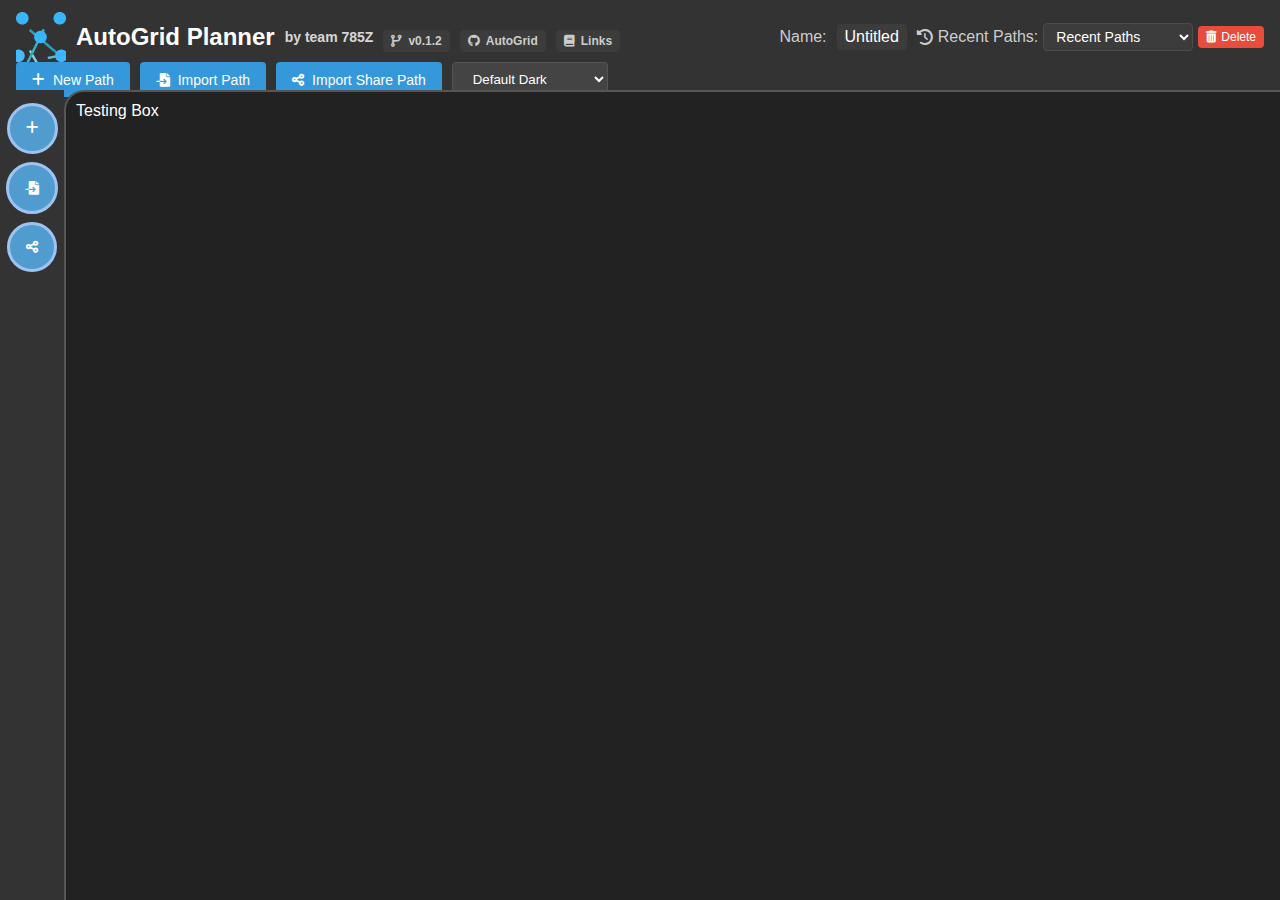
==== index.html @ cbd385a1 "Add files via upload" ====
<!DOCTYPE html>
<html>

<head>
  <meta charset="utf-8">
  <meta name="viewport" content="width=device-width, initial-scale=1.0">
  <title>AutoGrid Planner - Team 785Z</title>
  <link rel="icon" type="image/x-icon" href="AutoGridLogo.ico">
  <link rel="stylesheet" href="styles/theme.css">
  <link rel="stylesheet" href="styles/style.css">
  <link rel="stylesheet" href="styles/bars.css">
  <link rel="stylesheet" href="styles/buttons.css">
  <link rel="stylesheet" href="https://cdnjs.cloudflare.com/ajax/libs/font-awesome/6.0.0/css/all.min.css" integrity="sha512-9usAa10IRO0HhonpyAIVpjrylPvoDwiPUiKdWk5t3PyolY1cOd4DSE0Ga+ri4AuTroPR5aQvXU9xC6qOPnzFeg==" crossorigin="anonymous" referrerpolicy="no-referrer" />
</head>

<body>
  <div class="container">
    <header>
      <div class="logo-title">
        <img class ="autogridlogo" id="logo" src="AutoGridLogoIntro.gif" alt="AutoGridLogo">
        <div class="title">AutoGrid Planner <span class="team-name">by team 785Z</span>
          <div class="dropdown">
            <a href="#" class="version-tag"><i class="fas fa-code-branch"></i> v0.1.2</a>
            <div class="dropdown-content">
              <a href="https://github.com/parkerrasys/AutoGrid-Planner" target="_blank"><i class="fab fa-github"></i> View on GitHub</a>
              <a href="https://github.com/parkerrasys/AutoGrid-Planner/releases" target="_blank"><i class="fas fa-tags"></i> Release Notes</a>
            </div>
          </div>
          <div class="dropdown">
            <a href="#" class="github-link"><i class="fab fa-github"></i> AutoGrid</a>
            <div class="dropdown-content">
              <a href="https://github.com/parkerrasys/AutoGrid" target="_blank"><i class="fas fa-code"></i> Source Code</a>
              <a href="https://github.com/parkerrasys/AutoGrid-Planner/issues" target="_blank"><i class="fas fa-bug"></i> Bug Report</a>
            </div>
          </div>
          <div class="dropdown">
            <a href="#" class="doc-tag"><i class="fas fa-book"></i> Links</a>
            <div class="dropdown-content">
              <a href="docs/home.html"><i class="fas fa-file-alt"></i> Documentation</a>
              <a href="tutorials/home.html"><i class="fas fa-graduation-cap"></i> Tutorials</a>
            </div>
          </div> 
        </div>
      </div>
      <div class="project-title">
        Name:<span id="pathName" class="path-name" onclick="editPathName()" title="Click to edit">Untitled</span>
        <div class="recent-paths-container">
          <i class="fas fa-history"></i> Recent Paths: <select id="recentPaths" onchange="loadRecentPath(this.value)">
            <option value="">Recent Paths</option>
          </select>
          <button class="delete-recent" onclick="deleteSelectedPath()"><i class="fas fa-trash-alt"></i> Delete</button>
        </div>
      </div>
      <div class="header-buttons">
        <button onclick="clearPath()"><i class="fas fa-plus"></i> New Path</button>
        <button onclick="importPath()"><i class="fas fa-file-import"></i> Import Path</button>
        <button onclick="importSharePath()"><i class="fas fa-share-alt"></i> Import Share Path</button>
        <select id="themeSelector" onchange="changeTheme(this.value)">
          <option value="dark">Default Dark</option>
          <option value="light">Default Light</option>
          <option value="midnight">Midnight Dream</option>
          <option value="ocean">Ocean Breeze</option>
          <option value="forest">Forest Mist</option>
          <option value="sunset">Too Much Purple</option>
          <option value="retro">Retro Wave</option>
          <option value="nord">Classic Grey</option>
          <option value="mocha">Midnight Purple</option>
          <option value="cyber">Cyber Punk</option>
          <option value="devpref">Dev's Preference</option>
        </select>
      </div>
    </header>
    <main>
      <div class="left-sidebar">
        <button class="action-button" onclick="clearPath()">
          <i class="fas fa-plus"></i>
          <span class="hover-text">New Path</span>
        </button>
        <button class="action-button" onclick="importPath()">
          <i class="fas fa-file-import"></i>
          <span class="hover-text">Import Path</span>
        </button>
        <button class="action-button" onclick="importSharePath()">
          <i class="fas fa-share-alt"></i>
          <span class="hover-text">Import Share Code</span>
        </button>
      </div>
      <main-area>
        Testing Box
      </main-area>
    </main>
  </div>
  <script src="script.js"></script>
  <script>
    const delay = 1250;
    const preloadImage = new Image();

    preloadImage.src = "AutoGridAnimationLoop.gif";

    const logoElement = document.getElementById("logo");

    setTimeout(() => {
      logoElement.src = preloadImage.src;
    }, delay);




    const inputs = document.querySelectorAll('input[type="number"]');
   //Scrolling for numbers (in here for editing/adjusting) 
inputs.forEach((input) => {
    input.addEventListener('wheel', (event) => {
        event.preventDefault();
        const step = parseFloat(input.step) || 1;
        let currentValue = parseFloat(input.value) || 0;

        if (event.deltaY < 0) {
            input.value = Math.min(currentValue + step, parseFloat(input.max) || Infinity);
        } else {
            input.value = Math.max(currentValue - step, parseFloat(input.min) || -Infinity);
        }
        input.dispatchEvent(new Event('change'));
    });
});


 // Get screen width and height
 const screenWidth = window.innerWidth;
        const screenHeight = window.innerHeight;

        // Display screen size in the text box
        const textBox = document.getElementById("screenSize");
        textBox.value = `Width: ${screenWidth}px, Height: ${screenHeight}px`;


        document.addEventListener('contextmenu', function(event) {
  event.preventDefault();
  return false;
}, true);
  </script>
</body>

</html>
---- styles/theme.css ----
:root {
  /* Default Dark */
  --bg-primary: #1e1e1e;
  --bg-secondary: #2c2c2c;
  --bg-tertiary: #3c3c3c;
  --text-primary: #ffffff;
  --text-secondary: #cccccc;
  --accent-color: #3498db;
  --accent-hover: #2980b9;
  --danger-color: #e74c3c;
  --danger-hover: #c0392b;
  --border-color: #4c4c4c;
  --grid-color: #252525;
  --tile-color: #1a1a1a;
  --pointlist-bg: #3c3c3c;
}

/* Default Light */
[data-theme="light"] {
  --bg-primary: #f5f5f5;
  --bg-secondary: #e5e5e5;
  --bg-tertiary: #d5d5d5;
  --text-primary: #333333;
  --text-secondary: #666666;
  --accent-color: #2196F3;
  --accent-hover: #1976D2;
  --danger-color: #f44336;
  --danger-hover: #d32f2f;
  --border-color: #cccccc;
  --grid-color: #e0e0e0;
  --tile-color: #f0f0f0;
  --pointlist-bg: #3c3c3c;
}

/* Midnight Dream */
[data-theme="midnight"] {
  --bg-primary: #1a1b26;
  --bg-secondary: #24283b;
  --bg-tertiary: #414868;
  --text-primary: #a9b1d6;
  --text-secondary: #787c99;
  --accent-color: #7aa2f7;
  --accent-hover: #3d59a1;
  --danger-color: #f7768e;
  --danger-hover: #ff4d4d;
  --border-color: #565f89;
  --grid-color: #292e42;
  --tile-color: #1f2335;
  --pointlist-bg: #3c3c3c;
}

/* Ocean Breeze */
[data-theme="ocean"] {
  --bg-primary: #0f1c2d;
  --bg-secondary: #1b2838;
  --bg-tertiary: #2a3f55;
  --text-primary: #88ccff;
  --text-secondary: #66a3cc;
  --accent-color: #00a8ff;
  --accent-hover: #0084cc;
  --danger-color: #ff6b81;
  --danger-hover: #ff4757;
  --border-color: #3f5876;
  --grid-color: #1e2f45;
  --tile-color: #152334;
  --pointlist-bg: #3c3c3c;
}

/* Forest Mist */
[data-theme="forest"] {
  --bg-primary: #1b2921;
  --bg-secondary: #2a3c32;
  --bg-tertiary: #3b4f44;
  --text-primary: #b8d9c5;
  --text-secondary: #8fb39a;
  --accent-color: #6fb388;
  --accent-hover: #57996d;
  --danger-color: #e67e80;
  --danger-hover: #d35f61;
  --border-color: #4d6357;
  --grid-color: #2d3f36;
  --tile-color: #1e2c25;
  --pointlist-bg: #3c3c3c;
}

/* Too Mucn Purple */
[data-theme="sunset"] {
  --bg-primary: #2d1b2a;
  --bg-secondary: #432740;
  --bg-tertiary: #5a3756;
  --text-primary: #ffc4d6;
  --text-secondary: #d6a4b5;
  --accent-color: #ff79c6;
  --accent-hover: #ff56b3;
  --danger-color: #ff5555;
  --danger-hover: #ff3333;
  --border-color: #6d4367;
  --grid-color: #3d2539;
  --tile-color: #2a1827;
  --pointlist-bg: #3c3c3c;
}

/* Retro Wave */
[data-theme="retro"] {
  --bg-primary: #16171d;
  --bg-secondary: #242632;
  --bg-tertiary: #2f3242;
  --text-primary: #ff7edb;
  --text-secondary: #c678dd;
  --accent-color: #00ffd9;
  --accent-hover: #00ccad;
  --danger-color: #fe5f86;
  --danger-hover: #f73b6e;
  --border-color: #3b3e4f;
  --grid-color: #1e202a;
  --tile-color: #191a20;
  --pointlist-bg: #3c3c3c;
}

/* Classic Grey */
[data-theme="nord"] {
  --bg-primary: #2e3440;
  --bg-secondary: #3b4252;
  --bg-tertiary: #434c5e;
  --text-primary: #eceff4;
  --text-secondary: #d8dee9;
  --accent-color: #88c0d0;
  --accent-hover: #5e81ac;
  --danger-color: #bf616a;
  --danger-hover: #a3424d;
  --border-color: #4c566a;
  --grid-color: #353c4a;
  --tile-color: #2b303b;
  --pointlist-bg: #3c3c3c;
}

/* Midnight Purple */
[data-theme="mocha"] {
  --bg-primary: #1e1e2e;
  --bg-secondary: #302d41;
  --bg-tertiary: #45475a;
  --text-primary: #cdd6f4;
  --text-secondary: #bac2de;
  --accent-color: #89b4fa;
  --accent-hover: #74c7ec;
  --danger-color: #f38ba8;
  --danger-hover: #eba0ac;
  --border-color: #585b70;
  --grid-color: #282839;
  --tile-color: #1a1a27;
  --pointlist-bg: #3c3c3c;
}

/* Cyber Punk */
[data-theme="cyber"] {
  --bg-primary: #000b1e;
  --bg-secondary: #0a192f;
  --bg-tertiary: #112240;
  --text-primary: #64ffda;
  --text-secondary: #8892b0;
  --accent-color: #ff0055;
  --accent-hover: #ff3377;
  --danger-color: #00ff9f;
  --danger-hover: #33ffb5;
  --border-color: #233554;
  --grid-color: #061325;
  --tile-color: #000814;
  --pointlist-bg: #3c3c3c;
}

/* Dev's Preference - Red/black */
[data-theme="devpref"] {
  --bg-primary: #0e0202;
  --bg-secondary: #1d1616;
  --bg-tertiary: rgb(24, 13, 13);
  --text-primary: #ffffff;
  --text-secondary: #cccccc;
  --accent-color: #ff1e1e;
  --accent-hover: #cc0000;
  --danger-color: #ff4444;
  --danger-hover: #cc0000;
  --border-color: #ff3d3d;
  --grid-color: #0a0505;
  --tile-color: #0c0606;
  --pointlist-bg: #160808;
}

[data-theme="devpref"] button {
  background: #ff1e1e;
  border: 2px solid #cc0000;
}

[data-theme="devpref"] button:hover {
  background: #cc0000;
}

[data-theme="devpref"] .grid-container {
  border: 2px solid #ff1e1e;
}

[data-theme="devpref"] .point-item {
  border: 1px solid #ff1e1e;
}

[data-theme="devpref"] .sidebar-buttons {
  border-bottom: 2px solid #ff1e1e;
}

[data-theme="devpref"] .action-buttons {
  border-top: 2px solid #ff1e1e;
}
---- styles/style.css ----
* {
  -webkit-user-select: none;  /* Safari */
  -ms-user-select: none;      /* IE 10+ and Edge */
  user-select: none;          /* Standard syntax */
}

:root {
  --bg-primary: #222;
  --bg-secondary: #333;
  --bg-tertiary: #444;
  --text-primary: #fff;
  --text-secondary: #ccc;
  --border-color: #555;
  --grid-color: #2a2a2a;
  --tile-color: #1a1a1a;
  --loading-gif-size: 8rem;
}

::-webkit-scrollbar {
  display: none;
}

html {
  font-size: 16px;
  box-sizing: border-box;
}

*, *:before, *:after {
  box-sizing: inherit;
}

body {
  margin: 0;
  background: var(--bg-secondary);
  color: var(--text-primary);
  font-family: Arial, sans-serif;
  height: 100vh;
  width: 100%;
  overflow-x: hidden;
}

main-area {
  width: 100%;
  height: 100%;
  background: var(--bg-primary);
  border-radius: 20px 0px 0px 0px;
  padding: 10px;
  border-left: 2px solid var(--border-color);
  border-top: 2px solid var(--border-color);
}

.container {
  display: flex;
  flex-direction: column;
  height: 100vh;
  width: 100%;
}

.title {
  font-size: 1.5rem;
  font-weight: bold;
  display: flex;
  align-items: center;
  gap: 0.625rem;
}

.team-name {
  font-size: 0.875rem;
  opacity: 0.8;
}

.dropdown {
  position: relative;
  display: inline-block;
  padding-bottom: 1.25rem;
  margin-bottom: -1.25rem;
}

.dropdown-content {
  display: none;
  position: absolute;
  background: #3c3c3c;
  min-width: 10rem;
  box-shadow: 0 0.5rem 1rem rgba(0,0,0,0.2);
  z-index: 1;
  border-radius: 0.25rem;
  margin-top: 0.3125rem;
  padding: 0.3125rem 0;
}

.dropdown-content a {
  color: #ccc;
  padding: 0.5rem 0.75rem;
  text-decoration: none;
  display: flex;
  align-items: center;
  gap: 0.5rem;
  font-size: 0.75rem;
}

.dropdown-content a:hover {
  background: #4c4c4c;
}

.dropdown:hover .dropdown-content {
  display: block;
}

.version-tag,
.doc-tag,
.github-link {
  background: #3c3c3c;
  padding: 0.25rem 0.5rem;
  border-radius: 0.25rem;
  font-size: 0.75rem;
  color: #ccc;
  text-decoration: none;
  cursor: pointer;
  transition: background 0.2s;
  display: inline-flex;
  align-items: center;
  gap: 0.375rem;
}

.bug-tag:hover {
  background: #247000;
}

.bug-tag {
  background: #005c0c;
  padding: 0.25rem 0.5rem;
  border-radius: 0.25rem;
  font-size: 0.75rem;
  color: #ccc;
  text-decoration: none;
  cursor: pointer;
  transition: background 0.2s;
}

.version-tag:hover,
.doc-tag:hover,
.github-link:hover {
  background: #4c4c4c;
}

/* Start Dropdown Menus */
#themeSelector,
#fieldSelector,
#gameSelector,
#allianceSelector,
#pathTypeSelector {
  background: var(--bg-tertiary);
  color: var(--text-primary);
  border: 1px solid var(--border-color);
  padding: 0.5rem 1rem;
  border-radius: 0.25rem;
  cursor: pointer;
}

#themeSelector:hover,
#fieldSelector:hover,
#gameSelector:hover,
#allianceSelector:hover,
#pathTypeSelector:hover {
  background: var(--bg-secondary);
}
/* End Dropdown Menus */

.project-title {
  font-size: 1rem;
  color: #ccc;
  display: flex;
  align-items: center;
  gap: 0.625rem;
}

.path-name {
  color: white;
  padding: 0.25rem 0.5rem;
  border-radius: 0.25rem;
  cursor: pointer;
  background: #3c3c3c;
}

.path-name:hover {
  background: #4f4f4f;
}

.path-name-input {
  background: #3c3c3c;
  border: 1px solid #4c4c4c;
  color: white;
  padding: 0.25rem 0.5rem;
  border-radius: 0.25rem;
  font-size: 1rem;
  width: 6.25rem;
}

#recentPaths {
  background: #3c3c3c;
  border: 1px solid #4c4c4c;
  color: white;
  padding: 0.25rem 0.5rem;
  border-radius: 0.25rem;
  font-size: 0.875rem;
  cursor: pointer;
  width: 9.375rem;
}

#recentPaths:hover {
  background: #4f4f4f;
}

.recent-paths-container {
  display: flex;
  align-items: center;
  gap: 0.3125rem;
}

#recentPaths {
  flex: 1;
}

.header-buttons {
  display: flex;
  gap: 0.625rem;
  flex-wrap: wrap;
}

.autogridlogo {
  width: 3.125rem;
  height: 3.125rem;
  padding-top: 0;
  padding-bottom: 0;
}

.logo-title {
  display: flex;
  gap: 0.625rem;
  align-items: center;
}

main {
  display: flex;
  flex: 1;
  overflow: hidden;
  flex-direction: row;
}

.points-list {
  flex: 0 0 20%;
  min-width: 15rem;
  overflow-y: auto;
  padding: 0.9375rem;
  background: var(--bg-secondary);
  color: var(--text-secondary);
}

.grid-container-top-bars {
  display: flex;
  gap: 0.625rem;
  flex-wrap: wrap;
}

.grid-container {
  flex: 1;
  margin: 0.625rem;
  display: flex;
  justify-content: center;
  align-items: center;
  overflow: auto;
  background: var(--grid-color);
  border-radius: 0.5rem;
  border: 1px solid var(--border-color);
  flex-direction: column;
  position: relative; /* Added to allow absolute positioning of loading GIF */
}

.grid-canvas {
  flex: 1;
  margin: 0;
  display: flex;
  justify-content: center;
  align-items: center;
  gap: 0.625rem;
  width: 100%;
  height: 100%;
}

canvas {
  background: var(--tile-color);
  border: 1px solid var(--border-color);
  box-shadow: 0 0 1.25rem rgba(0, 0, 0, 0.2);
  max-width: 100%;
  max-height: 100%;
  cursor: grab;
}

.sidebar-organizer {
  display: flex;
  gap: 0.625rem;
}

.red-side-bar {
  display: flex;
  justify-content: center;
  align-items: center;
  padding: 0.9375rem;
  gap: 0.625rem;
  border-width: 0.3125rem 0 0.3125rem 0.3125rem;
  border-style: solid;
  border-color: #aa1100;
  border-radius: 0.625rem 0 0 0.625rem;
}

.red-side-text {
  rotate: -90deg;
  font-weight: bold;
  font-size: 1.25rem;
}

.blue-side-bar {
  display: flex;
  justify-content: center;
  align-items: center;
  padding: 0.9375rem;
  gap: 0.625rem;
  border-width: 0.3125rem 0.3125rem 0.3125rem 0;
  border-style: solid;
  border-color: #005e9c;
  border-radius: 0 0.625rem 0.625rem 0;
}

.blue-side-text {
  rotate: 90deg;
  font-weight: bold;
  font-size: 1.25rem;
}

.point-item {
  padding: 0.625rem;
  background: #3c3c3c;
  margin-bottom: 0.3125rem;
  border-radius: 0.25rem;
}

.point-item input {
  width: 3.125rem;
  background: #2c2c2c;
  border: 1px solid #4c4c4c;
  color: white;
  padding: 0.25rem;
  border-radius: 0.125rem;
}

.robot-config {
  padding: 0.9375rem;
  flex: 0 0 20%;
  min-width: 15rem;
  overflow-y: auto;
}

.robot-dimensions {
  background: var(--bg-tertiary);
  padding: 0.9375rem;
  border-radius: 0.5rem;
  margin-bottom: 1.25rem;
}

.dimension-input {
  display: flex;
  align-items: center;
  margin-bottom: 0.625rem;
}

.dimension-input:last-child {
  margin-bottom: 0;
}

.dimension-input label {
  flex: 1;
  color: var(--text-secondary);
}

.dimension-input input,
.dimension-input select {
  width: 5rem;
  background: var(--bg-secondary);
  border: 1px solid var(--border-color);
  color: var(--text-primary);
  padding: 0.5rem;
  border-radius: 0.25rem;
}

.dimension-input select {
  width: 10rem;
  cursor: pointer;
}

.robot-diagram-container {
  margin-top: 1.25rem;
  text-align: center;
}

.robot-diagram-container h4 {
  margin: 0 0 0.625rem 0;
  color: var(--text-secondary);
}

.diagram-info {
  margin-top: 0.625rem;
  font-size: 0.75rem;
  color: var(--text-secondary);
}

#robotDiagram {
  background: var(--bg-tertiary);
  border: 1px solid var(--border-color);
  border-radius: 0.25rem;
  max-width: 100%;
  height: auto;
}

input[type="number"],
input[type="horizontal-number"],
input[type="vertical-number"] {
  border-radius: 0.5rem;
  text-align: center;
  border: 1px solid #ccc;
  -moz-appearance: textfield;
  -webkit-appearance: none;
  appearance: none;
}

input[type="number"] {
  cursor: ns-resize;
}

input[type="horizontal-number"] {
  cursor: ew-resize;
}

input[type="vertical-number"] {
  cursor: ns-resize;
}

input[type="number"]::-webkit-inner-spin-button, 
input[type="number"]::-webkit-outer-spin-button,
input[type="horizontal-number"]::-webkit-inner-spin-button, 
input[type="horizontal-number"]::-webkit-outer-spin-button,
input[type="vertical-number"]::-webkit-inner-spin-button, 
input[type="vertical-number"]::-webkit-outer-spin-button {
  -webkit-appearance: none;
  margin: 0;
}

.grid-loading {
  position: absolute;
  top: 0;
  left: 0;
  right: 0;
  bottom: 0;
  background: var(--bg-primary);
  display: flex;
  justify-content: center;
  align-items: center;
  z-index: 10;
  flex-direction: column;
}

.grid-loading img {
  width: var(--loading-gif-size);
  height: var(--loading-gif-size);
}

.grid-loading::after {
  content: "Loading";
  display: block;
  color: #0097FB;
  font-weight: bold;
  text-align: center;
  margin-top: 0.625rem;
  font-size: 1.125rem;
}

/* Media Queries for Responsive Design */
@media (max-width: 1200px) {
  html {
    font-size: 14px;
  }
}

@media (max-width: 992px) {
  html {
    font-size: 12px;
  }
  
  .dimension-input {
    flex-direction: column;
    align-items: flex-start;
  }
  
  .dimension-input input,
  .dimension-input select {
    width: 100%;
    margin-top: 0.5rem;
  }
}

@media (max-width: 768px) {
  main {
    flex-direction: column;
  }
  
  .points-list, .robot-config {
    flex: 0 0 auto;
    width: 100%;
    max-height: 30vh;
  }
  
  .header-buttons {
    width: 100%;
    justify-content: space-between;
    margin-top: 0.5rem;
  }
  
  header {
    flex-direction: column;
    align-items: flex-start;
  }
  
  .title {
    margin-bottom: 0.5rem;
  }
}

@media (max-width: 576px) {
  html {
    font-size: 10px;
  }
  
  .title {
    font-size: 1.2rem;
  }
  
  .path-name-input {
    width: 5rem;
  }
  
  .red-side-text, .blue-side-text {
    font-size: 1rem;
  }
  
  .autogridlogo {
    width: 2.5rem;
    height: 2.5rem;
  }
}
---- styles/bars.css ----
header {
  background: var(--bg-secondary);
  height: 10%;
  padding: 0.75rem 1rem;
  display: flex;
  justify-content: space-between;
  align-items: center;
  vertical-align: center;
  
  /* border-bottom: 1px solid var(--border-color); */
  flex-wrap: wrap;
}

.left-sidebar {
    width: 5%;
    padding-left: .5%;
    padding-right: .5%;
    background: var(--bg-secondary);
    display: flex;
    flex-direction: column;
    border-top: none;
    /* border-right: 1px solid var(--border-color); */
    align-items: center;
    gap: 1%;
    padding-top: 1%;
  }



















  
  
  .right-sidebar {
    width: auto;
    padding-left: .5%;
    padding-right: .5%;
    background: var(--bg-secondary);
    display: flex;
    flex-direction: column;
    border-left: 1px solid var(--border-color);
    align-items: center;
  }

  .top-bar {
    padding: 15px;
    display: flex;
    justify-content: center;
    align-items: center;
    gap: 10px;
    border-bottom: 1px solid var(--border-color);
    background: var(--bg-tertiary);
    border-radius: 0px 0px 10px 10px;
  }
  
  .bottom-bar {
    padding: 15px;
    display: flex;
    justify-content: center;
    align-items: center;
    gap: 10px;
    border-top: 1px solid var(--border-color);
    background: var(--bg-tertiary);
    border-radius: 10px 10px 0px 0px;
  }
  
  .left-bar {
    padding: 15px;
    gap: 10px;
    border-top: 1px solid var(--border-color);
    background: var(--bg-tertiary);
    border-radius: 10px 0px 0px 10px;
  }
  
  .right-bar {
    padding: 15px;
    gap: 10px;
    border-top: 1px solid var(--border-color);
    background: var(--bg-tertiary);
    border-radius: 0px 10px 10px 0px;
  }
---- styles/buttons.css ----
.action-button {
  aspect-ratio: 1 / 1;
  width: auto;
  height: auto;
  border: 3px solid #9fc3f1;
  border-radius: 100%;
  background: #519cce;
  position: relative;
  transition: all 0.3s ease;
  overflow: visible;
}

.action-button:hover {
  background: #5a92e6;
}

.action-button::after {
  content: "";
  position: absolute;
  top: -3px;
  left: -3px;
  right: -3px;
  bottom: -3px;
  border-radius: 100%;
  border: 3px solid transparent;
  opacity: 0;
  transition: opacity 0.3s ease-out;
  pointer-events: none;
}

.action-button:hover::after {
  opacity: 1;
  animation: borderGlow 1.5s infinite;
}

.action-button .hover-text {
  position: absolute;
  left: 100%;
  top: 50%;
  transform: translateY(-50%);
  background-color: rgba(81, 156, 206, 0.9);
  color: white;
  padding: 5px 10px;
  border-radius: 4px;
  white-space: nowrap;
  margin-left: 10px;
  pointer-events: none;
  opacity: 0;
  transform: translateY(-50%) translateX(-20px);
  transition: all 0.3s ease;
  z-index: 10;
}

.action-button:hover .hover-text {
  opacity: 1;
  transform: translateY(-50%) translateX(0);
}

@keyframes borderGlow {
  0% {
    border-color: #9fc3f1;
  }
  50% {
    border-color: #4d96fc;
  }
  100% {
    border-color: #9fc3f1;
  }
}






/* Default Button Style */





button {
    padding: 8px 16px;
    display: inline-flex;
    align-items: center;
    gap: 8px;
    background: #3498db;
    border: none;
    color: white;
    cursor: pointer;
    border-radius: 4px;
    font-size: 14px;
  }
  
  button:hover {
    background: #2980b9;
  }

  /* Clear Button Style */
  .clear-button {
    background: #e74c3c;
    color: white;
    border: none;
    padding: 8px 16px;
    display: inline-flex; /* Added for icon placement */
    align-items: center; /* Added for icon placement */
    gap: 8px; /* Added for icon spacing */
    border-radius: 4px;
    cursor: pointer;
    font-size: 14px;
    margin: 0 5px;
  }
  
  .clear-button:hover {
    background: #c0392b;
  }

   /* Delete Path Button Style */
  .delete-recent {
    background: #e74c3c;
    color: white;
    border: none;
    padding: 4px 8px;
    display: inline-flex; /* Added for icon placement */
    align-items: center; /* Added for icon placement */
    gap: 4px; /* Added for icon spacing */
    border-radius: 4px;
    cursor: pointer;
    font-size: 12px;
  }
  
  .delete-recent:hover {
    background: #c0392b;
  }
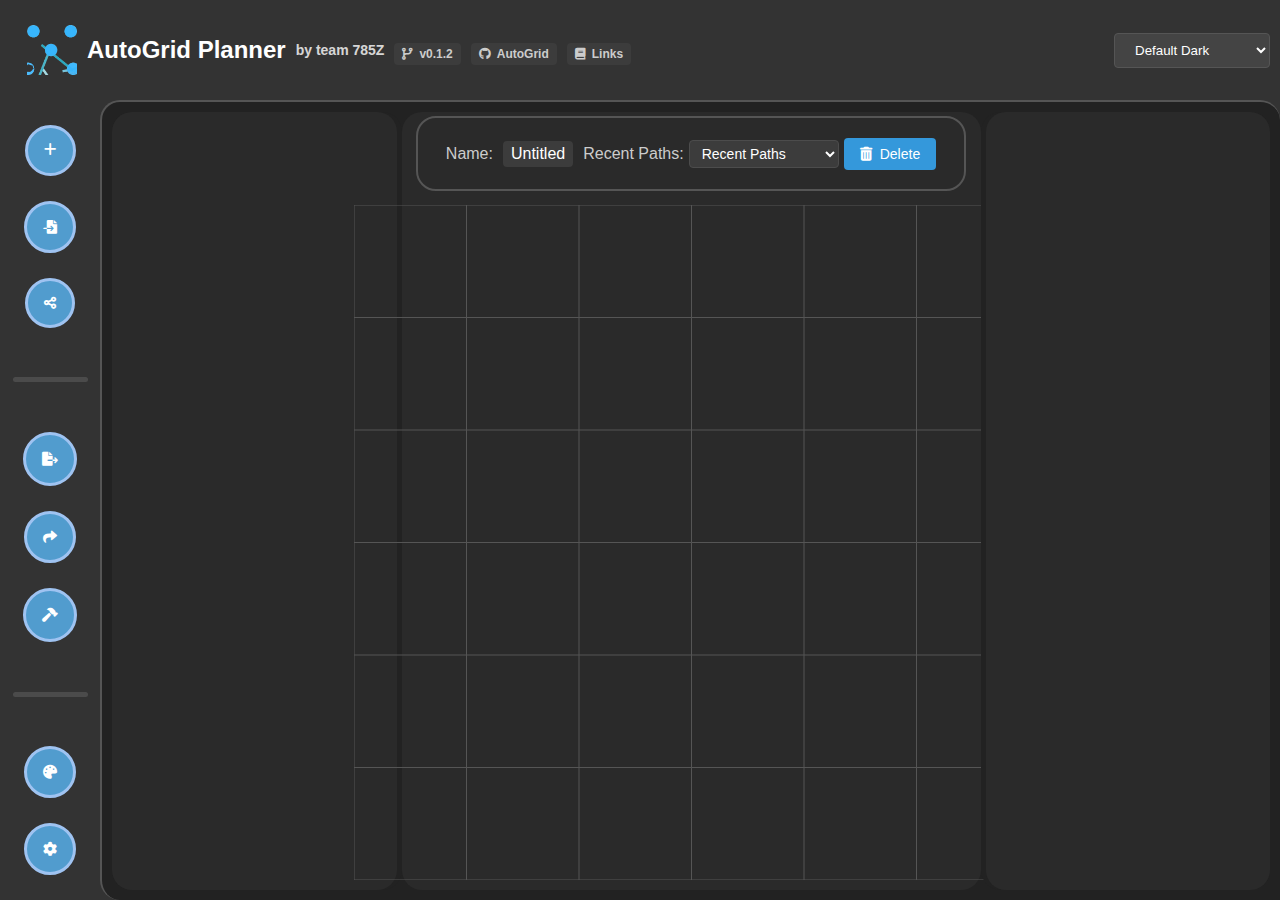
==== commit e23638ef: "Updated UI" ====
--- a/index.html
+++ b/index.html
@@ -3,13 +3,16 @@
 
 <head>
   <meta charset="utf-8">
-  <meta name="viewport" content="width=device-width, initial-scale=1.0">
+  <meta name="viewport" content="width=device-width, initial-scale=2.0">
   <title>AutoGrid Planner - Team 785Z</title>
   <link rel="icon" type="image/x-icon" href="AutoGridLogo.ico">
   <link rel="stylesheet" href="styles/theme.css">
   <link rel="stylesheet" href="styles/style.css">
   <link rel="stylesheet" href="styles/bars.css">
   <link rel="stylesheet" href="styles/buttons.css">
+  <link rel="stylesheet" href="styles/tags.css">
+  <link rel="stylesheet" href="styles/dropdowns.css">
+  <link rel="stylesheet" href="styles/header.css">
   <link rel="stylesheet" href="https://cdnjs.cloudflare.com/ajax/libs/font-awesome/6.0.0/css/all.min.css" integrity="sha512-9usAa10IRO0HhonpyAIVpjrylPvoDwiPUiKdWk5t3PyolY1cOd4DSE0Ga+ri4AuTroPR5aQvXU9xC6qOPnzFeg==" crossorigin="anonymous" referrerpolicy="no-referrer" />
 </head>
 
@@ -42,19 +45,10 @@
           </div> 
         </div>
       </div>
-      <div class="project-title">
-        Name:<span id="pathName" class="path-name" onclick="editPathName()" title="Click to edit">Untitled</span>
-        <div class="recent-paths-container">
-          <i class="fas fa-history"></i> Recent Paths: <select id="recentPaths" onchange="loadRecentPath(this.value)">
-            <option value="">Recent Paths</option>
-          </select>
-          <button class="delete-recent" onclick="deleteSelectedPath()"><i class="fas fa-trash-alt"></i> Delete</button>
-        </div>
-      </div>
       <div class="header-buttons">
-        <button onclick="clearPath()"><i class="fas fa-plus"></i> New Path</button>
+        <!-- <button onclick="clearPath()"><i class="fas fa-plus"></i> New Path</button>
         <button onclick="importPath()"><i class="fas fa-file-import"></i> Import Path</button>
-        <button onclick="importSharePath()"><i class="fas fa-share-alt"></i> Import Share Path</button>
+        <button onclick="importSharePath()"><i class="fas fa-share-alt"></i> Import Share Path</button> -->
         <select id="themeSelector" onchange="changeTheme(this.value)">
           <option value="dark">Default Dark</option>
           <option value="light">Default Light</option>
@@ -72,26 +66,110 @@
     </header>
     <main>
       <div class="left-sidebar">
-        <button class="action-button" onclick="clearPath()">
-          <i class="fas fa-plus"></i>
-          <span class="hover-text">New Path</span>
-        </button>
-        <button class="action-button" onclick="importPath()">
-          <i class="fas fa-file-import"></i>
-          <span class="hover-text">Import Path</span>
-        </button>
-        <button class="action-button" onclick="importSharePath()">
-          <i class="fas fa-share-alt"></i>
-          <span class="hover-text">Import Share Code</span>
-        </button>
-      </div>
-      <main-area>
-        Testing Box
-      </main-area>
+        <div class="left-sidebar-button-group">
+          <button class="action-button" onclick="clearPath()">
+            <i class="fas fa-plus"></i>
+            <span class="hover-text">New Path</span>
+          </button>
+          <button class="action-button" onclick="importPath()">
+            <i class="fas fa-file-import"></i>
+            <span class="hover-text">Import Path</span>
+          </button>
+          <button class="action-button" onclick="importSharePath()">
+            <i class="fas fa-share-alt"></i>
+            <span class="hover-text">Import Share Code</span>
+          </button>
+        </div>
+
+        <div class="left-sidebar-divider"></div>
+
+        <div class="left-sidebar-button-group">
+          <button class="action-button" onclick="exportPath()">
+            <i class="fas fa-file-export"></i>
+            <span class="hover-text">Export</span>
+          </button>
+          <button class="action-button" onclick="sharePaths()">
+            <i class="fas fa-share"></i>
+            <span class="hover-text">Share Paths</span>
+          </button>
+          <button class="action-button" onclick="buildPath()">
+            <i class="fas fa-hammer"></i>
+            <span class="hover-text">Build Code</span>
+          </button>
+        </div>
+
+        <div class="left-sidebar-divider"></div>
+
+        <div class="left-sidebar-button-group">
+          <div class="theme-container" id="theme-container">
+            <button class="theme-button" onclick="exportPath()">
+              <i class="fas fa-palette"></i>
+            </button>
+            <div class="hover-bridge"></div>
+            <div class="theme-options" id="theme-options">
+              <div class="theme-option theme-option-blue" onclick="changeTheme('blue')"></div>
+              <div class="theme-option theme-option-dark" onclick="changeTheme('dark')"></div>
+              <div class="theme-option theme-option-green" onclick="changeTheme('green')"></div>
+              <div class="theme-option theme-option-purple" onclick="changeTheme('purple')"></div>
+              <div class="theme-option theme-option-red" onclick="changeTheme('red')"></div>
+              <div class="theme-option theme-option-customize" onclick="customizeThemes()">
+                <i class="fas fa-paint-brush"></i>
+              </div>
+            </div>
+          </div>
+          <button class="action-button" onclick="sharePaths()">
+            <i class="fas fa-cog"></i>
+            <span class="hover-text">Settings</span>
+          </button>
+        </div>
+      </div>
+      <div class="main-area">
+        <div class="main-area-left">
+          <div class="current-path-panel">
+
+          </div>
+        </div>
+        <div class="main-area-middle">
+          <div class="main-area-top">
+            <div class="path-information">
+              <div class="project-title">
+                Name:<span id="pathName" class="path-name" onclick="editPathName()" title="Click to edit">Untitled</span>
+                <div class="recent-paths-container">
+                    Recent Paths: <select id="recentPaths" onchange="loadRecentPath(this.value)">
+                    <option value="">Recent Paths</option>
+                  </select>
+                  <button class="delete-recent" onclick="deleteSelectedPath()"><i class="fas fa-trash-alt"></i> Delete</button>
+                </div>
+              </div>
+            </div>
+          </div>
+          <div class="main-area-body">
+            <canvas id="grid"></canvas>
+          </div>
+        </div>
+        <div class="main-area-right">
+          <div class="tbd-right-panel">
+            
+          </div>
+        </div>
+        <div class="path-info-area">
+
+        </div>
+      </div>
     </main>
   </div>
   <script src="script.js"></script>
   <script>
+
+
+
+
+
+
+
+
+
+
     const delay = 1250;
     const preloadImage = new Image();
 
@@ -124,13 +202,7 @@
 });
 
 
- // Get screen width and height
- const screenWidth = window.innerWidth;
-        const screenHeight = window.innerHeight;
-
-        // Display screen size in the text box
-        const textBox = document.getElementById("screenSize");
-        textBox.value = `Width: ${screenWidth}px, Height: ${screenHeight}px`;
+
 
 
         document.addEventListener('contextmenu', function(event) {
--- a/styles/style.css
+++ b/styles/style.css
@@ -29,6 +29,20 @@
   box-sizing: inherit;
 }
 
+.container {
+  display: flex;
+  flex-direction: column;
+  height: 100%;
+  width: 100%;
+}
+
+main {
+  display: flex;
+  flex: 1;
+  overflow: hidden;
+  flex-direction: row;
+}
+
 body {
   margin: 0;
   background: var(--bg-secondary);
@@ -39,141 +53,115 @@
   overflow-x: hidden;
 }
 
-main-area {
-  width: 100%;
-  height: 100%;
-  background: var(--bg-primary);
-  border-radius: 20px 0px 0px 0px;
-  padding: 10px;
+.main-area {
+  width: 100%;
+  height: 100%;
+  background: var(--bg-primary);
+  border-radius: 20px 20px 0px 20px;
   border-left: 2px solid var(--border-color);
   border-top: 2px solid var(--border-color);
-}
-
-.container {
-  display: flex;
-  flex-direction: column;
-  height: 100vh;
-  width: 100%;
-}
-
-.title {
-  font-size: 1.5rem;
-  font-weight: bold;
-  display: flex;
+  padding: 10px;
+  display: flex;
+}
+
+.main-area-left {
+  width: 25%;
+  height: 100%;
+  padding-right: 5px;
+  background: var(--bg-primary);
+  border-radius: 20px;
+  /* border: .5px solid var(--border-color); */
+  display: flex;
+  flex-direction: column;
+}
+
+.main-area-middle {
+  width: 50%;
+  height: 100%;
+  background: var(--bg-primary);
+  border-radius: 20px;
+  /* border: .5px solid var(--border-color); */
+  display: flex;
+  flex-direction: column;
+  background: #2a2a2a;
+}
+
+.main-area-right {
+  width: 25%;
+  height: 100%;
+  padding-left: 5px;
+  background: var(--bg-primary);
+    border-radius: 20px;
+    /* border: .5px solid var(--border-color); */
+  display: flex;
+  flex-direction: column;
+}
+
+.main-area-top {
+  width: 100%;
+  height: 100px;
+  display: flex;
+  justify-content: center;
   align-items: center;
-  gap: 0.625rem;
-}
-
-.team-name {
-  font-size: 0.875rem;
-  opacity: 0.8;
-}
-
-.dropdown {
-  position: relative;
-  display: inline-block;
-  padding-bottom: 1.25rem;
-  margin-bottom: -1.25rem;
-}
-
-.dropdown-content {
-  display: none;
-  position: absolute;
-  background: #3c3c3c;
-  min-width: 10rem;
-  box-shadow: 0 0.5rem 1rem rgba(0,0,0,0.2);
-  z-index: 1;
-  border-radius: 0.25rem;
-  margin-top: 0.3125rem;
-  padding: 0.3125rem 0;
-}
-
-.dropdown-content a {
-  color: #ccc;
-  padding: 0.5rem 0.75rem;
-  text-decoration: none;
-  display: flex;
+  border-radius: 20px;
+  /* background: #444; */
+  /* border: .5px solid var(--border-color); */
+  /* padding: 10px; */
+}
+
+.main-area-body {
+  width: auto;
+  height: 100%;
+  /* background: #444; */
+  display: flex;
+  justify-content: center;
+  vertical-align: auto;
+  border-radius: 20px;
+  /* border: .5px solid var(--border-color); */
+  padding: 10px;
+  
+}
+
+.path-information {
+  width: 550px;
+  height: 75px;
+  border-radius: 20px;
+  border: 2px solid var(--border-color);
+  background: #2a2a2a;
+  display: flex;
+  justify-content: center;
   align-items: center;
-  gap: 0.5rem;
-  font-size: 0.75rem;
-}
-
-.dropdown-content a:hover {
-  background: #4c4c4c;
-}
-
-.dropdown:hover .dropdown-content {
-  display: block;
-}
-
-.version-tag,
-.doc-tag,
-.github-link {
-  background: #3c3c3c;
-  padding: 0.25rem 0.5rem;
-  border-radius: 0.25rem;
-  font-size: 0.75rem;
-  color: #ccc;
-  text-decoration: none;
-  cursor: pointer;
-  transition: background 0.2s;
-  display: inline-flex;
-  align-items: center;
-  gap: 0.375rem;
-}
-
-.bug-tag:hover {
-  background: #247000;
-}
-
-.bug-tag {
-  background: #005c0c;
-  padding: 0.25rem 0.5rem;
-  border-radius: 0.25rem;
-  font-size: 0.75rem;
-  color: #ccc;
-  text-decoration: none;
-  cursor: pointer;
-  transition: background 0.2s;
-}
-
-.version-tag:hover,
-.doc-tag:hover,
-.github-link:hover {
-  background: #4c4c4c;
-}
-
-/* Start Dropdown Menus */
-#themeSelector,
-#fieldSelector,
-#gameSelector,
-#allianceSelector,
-#pathTypeSelector {
-  background: var(--bg-tertiary);
-  color: var(--text-primary);
-  border: 1px solid var(--border-color);
-  padding: 0.5rem 1rem;
-  border-radius: 0.25rem;
-  cursor: pointer;
-}
-
-#themeSelector:hover,
-#fieldSelector:hover,
-#gameSelector:hover,
-#allianceSelector:hover,
-#pathTypeSelector:hover {
-  background: var(--bg-secondary);
-}
-/* End Dropdown Menus */
-
-.project-title {
-  font-size: 1rem;
-  color: #ccc;
-  display: flex;
-  align-items: center;
-  gap: 0.625rem;
-}
-
+}
+
+.current-path-panel {
+  width: 100%;
+  height: 100%;
+  border-radius: 20px;
+  background: #2a2a2a;
+}
+
+.tbd-right-panel {
+  width: 100%;
+  height: 100%;
+  border-radius: 20px;
+  background: #2a2a2a;
+}
+
+
+
+
+
+
+
+
+
+
+
+
+
+
+
+/* Path Info */
 .path-name {
   color: white;
   padding: 0.25rem 0.5rem;
@@ -219,340 +207,4 @@
 
 #recentPaths {
   flex: 1;
-}
-
-.header-buttons {
-  display: flex;
-  gap: 0.625rem;
-  flex-wrap: wrap;
-}
-
-.autogridlogo {
-  width: 3.125rem;
-  height: 3.125rem;
-  padding-top: 0;
-  padding-bottom: 0;
-}
-
-.logo-title {
-  display: flex;
-  gap: 0.625rem;
-  align-items: center;
-}
-
-main {
-  display: flex;
-  flex: 1;
-  overflow: hidden;
-  flex-direction: row;
-}
-
-.points-list {
-  flex: 0 0 20%;
-  min-width: 15rem;
-  overflow-y: auto;
-  padding: 0.9375rem;
-  background: var(--bg-secondary);
-  color: var(--text-secondary);
-}
-
-.grid-container-top-bars {
-  display: flex;
-  gap: 0.625rem;
-  flex-wrap: wrap;
-}
-
-.grid-container {
-  flex: 1;
-  margin: 0.625rem;
-  display: flex;
-  justify-content: center;
-  align-items: center;
-  overflow: auto;
-  background: var(--grid-color);
-  border-radius: 0.5rem;
-  border: 1px solid var(--border-color);
-  flex-direction: column;
-  position: relative; /* Added to allow absolute positioning of loading GIF */
-}
-
-.grid-canvas {
-  flex: 1;
-  margin: 0;
-  display: flex;
-  justify-content: center;
-  align-items: center;
-  gap: 0.625rem;
-  width: 100%;
-  height: 100%;
-}
-
-canvas {
-  background: var(--tile-color);
-  border: 1px solid var(--border-color);
-  box-shadow: 0 0 1.25rem rgba(0, 0, 0, 0.2);
-  max-width: 100%;
-  max-height: 100%;
-  cursor: grab;
-}
-
-.sidebar-organizer {
-  display: flex;
-  gap: 0.625rem;
-}
-
-.red-side-bar {
-  display: flex;
-  justify-content: center;
-  align-items: center;
-  padding: 0.9375rem;
-  gap: 0.625rem;
-  border-width: 0.3125rem 0 0.3125rem 0.3125rem;
-  border-style: solid;
-  border-color: #aa1100;
-  border-radius: 0.625rem 0 0 0.625rem;
-}
-
-.red-side-text {
-  rotate: -90deg;
-  font-weight: bold;
-  font-size: 1.25rem;
-}
-
-.blue-side-bar {
-  display: flex;
-  justify-content: center;
-  align-items: center;
-  padding: 0.9375rem;
-  gap: 0.625rem;
-  border-width: 0.3125rem 0.3125rem 0.3125rem 0;
-  border-style: solid;
-  border-color: #005e9c;
-  border-radius: 0 0.625rem 0.625rem 0;
-}
-
-.blue-side-text {
-  rotate: 90deg;
-  font-weight: bold;
-  font-size: 1.25rem;
-}
-
-.point-item {
-  padding: 0.625rem;
-  background: #3c3c3c;
-  margin-bottom: 0.3125rem;
-  border-radius: 0.25rem;
-}
-
-.point-item input {
-  width: 3.125rem;
-  background: #2c2c2c;
-  border: 1px solid #4c4c4c;
-  color: white;
-  padding: 0.25rem;
-  border-radius: 0.125rem;
-}
-
-.robot-config {
-  padding: 0.9375rem;
-  flex: 0 0 20%;
-  min-width: 15rem;
-  overflow-y: auto;
-}
-
-.robot-dimensions {
-  background: var(--bg-tertiary);
-  padding: 0.9375rem;
-  border-radius: 0.5rem;
-  margin-bottom: 1.25rem;
-}
-
-.dimension-input {
-  display: flex;
-  align-items: center;
-  margin-bottom: 0.625rem;
-}
-
-.dimension-input:last-child {
-  margin-bottom: 0;
-}
-
-.dimension-input label {
-  flex: 1;
-  color: var(--text-secondary);
-}
-
-.dimension-input input,
-.dimension-input select {
-  width: 5rem;
-  background: var(--bg-secondary);
-  border: 1px solid var(--border-color);
-  color: var(--text-primary);
-  padding: 0.5rem;
-  border-radius: 0.25rem;
-}
-
-.dimension-input select {
-  width: 10rem;
-  cursor: pointer;
-}
-
-.robot-diagram-container {
-  margin-top: 1.25rem;
-  text-align: center;
-}
-
-.robot-diagram-container h4 {
-  margin: 0 0 0.625rem 0;
-  color: var(--text-secondary);
-}
-
-.diagram-info {
-  margin-top: 0.625rem;
-  font-size: 0.75rem;
-  color: var(--text-secondary);
-}
-
-#robotDiagram {
-  background: var(--bg-tertiary);
-  border: 1px solid var(--border-color);
-  border-radius: 0.25rem;
-  max-width: 100%;
-  height: auto;
-}
-
-input[type="number"],
-input[type="horizontal-number"],
-input[type="vertical-number"] {
-  border-radius: 0.5rem;
-  text-align: center;
-  border: 1px solid #ccc;
-  -moz-appearance: textfield;
-  -webkit-appearance: none;
-  appearance: none;
-}
-
-input[type="number"] {
-  cursor: ns-resize;
-}
-
-input[type="horizontal-number"] {
-  cursor: ew-resize;
-}
-
-input[type="vertical-number"] {
-  cursor: ns-resize;
-}
-
-input[type="number"]::-webkit-inner-spin-button, 
-input[type="number"]::-webkit-outer-spin-button,
-input[type="horizontal-number"]::-webkit-inner-spin-button, 
-input[type="horizontal-number"]::-webkit-outer-spin-button,
-input[type="vertical-number"]::-webkit-inner-spin-button, 
-input[type="vertical-number"]::-webkit-outer-spin-button {
-  -webkit-appearance: none;
-  margin: 0;
-}
-
-.grid-loading {
-  position: absolute;
-  top: 0;
-  left: 0;
-  right: 0;
-  bottom: 0;
-  background: var(--bg-primary);
-  display: flex;
-  justify-content: center;
-  align-items: center;
-  z-index: 10;
-  flex-direction: column;
-}
-
-.grid-loading img {
-  width: var(--loading-gif-size);
-  height: var(--loading-gif-size);
-}
-
-.grid-loading::after {
-  content: "Loading";
-  display: block;
-  color: #0097FB;
-  font-weight: bold;
-  text-align: center;
-  margin-top: 0.625rem;
-  font-size: 1.125rem;
-}
-
-/* Media Queries for Responsive Design */
-@media (max-width: 1200px) {
-  html {
-    font-size: 14px;
-  }
-}
-
-@media (max-width: 992px) {
-  html {
-    font-size: 12px;
-  }
-  
-  .dimension-input {
-    flex-direction: column;
-    align-items: flex-start;
-  }
-  
-  .dimension-input input,
-  .dimension-input select {
-    width: 100%;
-    margin-top: 0.5rem;
-  }
-}
-
-@media (max-width: 768px) {
-  main {
-    flex-direction: column;
-  }
-  
-  .points-list, .robot-config {
-    flex: 0 0 auto;
-    width: 100%;
-    max-height: 30vh;
-  }
-  
-  .header-buttons {
-    width: 100%;
-    justify-content: space-between;
-    margin-top: 0.5rem;
-  }
-  
-  header {
-    flex-direction: column;
-    align-items: flex-start;
-  }
-  
-  .title {
-    margin-bottom: 0.5rem;
-  }
-}
-
-@media (max-width: 576px) {
-  html {
-    font-size: 10px;
-  }
-  
-  .title {
-    font-size: 1.2rem;
-  }
-  
-  .path-name-input {
-    width: 5rem;
-  }
-  
-  .red-side-text, .blue-side-text {
-    font-size: 1rem;
-  }
-  
-  .autogridlogo {
-    width: 2.5rem;
-    height: 2.5rem;
-  }
 }--- a/styles/bars.css
+++ b/styles/bars.css
@@ -1,95 +1,26 @@
-header {
+.left-sidebar {
+  width: 100px;
+  min-width: 100px; /* Prevents shrinking */
+  max-width: 100px; /* Prevents expanding */
   background: var(--bg-secondary);
-  height: 10%;
-  padding: 0.75rem 1rem;
   display: flex;
-  justify-content: space-between;
+  justify-content: space-evenly;
+  flex-direction: column;
   align-items: center;
-  vertical-align: center;
-  
-  /* border-bottom: 1px solid var(--border-color); */
-  flex-wrap: wrap;
+  gap: 25px;
 }
 
-.left-sidebar {
-    width: 5%;
-    padding-left: .5%;
-    padding-right: .5%;
-    background: var(--bg-secondary);
-    display: flex;
-    flex-direction: column;
-    border-top: none;
-    /* border-right: 1px solid var(--border-color); */
-    align-items: center;
-    gap: 1%;
-    padding-top: 1%;
-  }
+.left-sidebar-divider {
+  height: 5px;
+  background-color: var(--border-color);
+  width: 75%;
+  opacity: 0.7;
+  border-radius: 10px;
+}
 
-
-
-
-
-
-
-
-
-
-
-
-
-
-
-
-
-
-
-  
-  
-  .right-sidebar {
-    width: auto;
-    padding-left: .5%;
-    padding-right: .5%;
-    background: var(--bg-secondary);
-    display: flex;
-    flex-direction: column;
-    border-left: 1px solid var(--border-color);
-    align-items: center;
-  }
-
-  .top-bar {
-    padding: 15px;
-    display: flex;
-    justify-content: center;
-    align-items: center;
-    gap: 10px;
-    border-bottom: 1px solid var(--border-color);
-    background: var(--bg-tertiary);
-    border-radius: 0px 0px 10px 10px;
-  }
-  
-  .bottom-bar {
-    padding: 15px;
-    display: flex;
-    justify-content: center;
-    align-items: center;
-    gap: 10px;
-    border-top: 1px solid var(--border-color);
-    background: var(--bg-tertiary);
-    border-radius: 10px 10px 0px 0px;
-  }
-  
-  .left-bar {
-    padding: 15px;
-    gap: 10px;
-    border-top: 1px solid var(--border-color);
-    background: var(--bg-tertiary);
-    border-radius: 10px 0px 0px 10px;
-  }
-  
-  .right-bar {
-    padding: 15px;
-    gap: 10px;
-    border-top: 1px solid var(--border-color);
-    background: var(--bg-tertiary);
-    border-radius: 0px 10px 10px 0px;
-  }+.left-sidebar-button-group {
+  align-items: center;
+  display: flex;
+  flex-direction: column;
+  gap: 25px;
+}--- a/styles/buttons.css
+++ b/styles/buttons.css
@@ -1,3 +1,22 @@
+/* Default Button Style */
+button {
+  padding: 8px 16px;
+  display: inline-flex;
+  align-items: center;
+  gap: 8px;
+  background: #3498db;
+  border: none;
+  color: white;
+  cursor: pointer;
+  border-radius: 4px;
+  font-size: 14px;
+}
+
+button:hover {
+  background: #2980b9;
+}
+
+
 .action-button {
   aspect-ratio: 1 / 1;
   width: auto;
@@ -67,68 +86,145 @@
     border-color: #9fc3f1;
   }
 }
-
-
-
-
-
-
-/* Default Button Style */
-
-
-
-
-
-button {
-    padding: 8px 16px;
-    display: inline-flex;
-    align-items: center;
-    gap: 8px;
-    background: #3498db;
-    border: none;
-    color: white;
-    cursor: pointer;
-    border-radius: 4px;
-    font-size: 14px;
-  }
-  
-  button:hover {
-    background: #2980b9;
-  }
-
-  /* Clear Button Style */
-  .clear-button {
-    background: #e74c3c;
-    color: white;
-    border: none;
-    padding: 8px 16px;
-    display: inline-flex; /* Added for icon placement */
-    align-items: center; /* Added for icon placement */
-    gap: 8px; /* Added for icon spacing */
-    border-radius: 4px;
-    cursor: pointer;
-    font-size: 14px;
-    margin: 0 5px;
-  }
-  
-  .clear-button:hover {
-    background: #c0392b;
-  }
-
-   /* Delete Path Button Style */
-  .delete-recent {
-    background: #e74c3c;
-    color: white;
-    border: none;
-    padding: 4px 8px;
-    display: inline-flex; /* Added for icon placement */
-    align-items: center; /* Added for icon placement */
-    gap: 4px; /* Added for icon spacing */
-    border-radius: 4px;
-    cursor: pointer;
-    font-size: 12px;
-  }
-  
-  .delete-recent:hover {
-    background: #c0392b;
-  }+ 
+
+
+.theme-container {
+  position: relative;
+  display: inline-block;
+}
+
+.theme-button {
+  aspect-ratio: 1 / 1;
+  width: auto;
+  height: auto;
+  border: 3px solid #9fc3f1;
+  border-radius: 100%;
+  background: #519cce;
+  position: relative;
+  transition: all 0.3s ease;
+  z-index: 10;
+}
+
+.theme-button:hover {
+  background: #5a92e6;
+}
+
+.theme-button::after {
+  content: "";
+  position: absolute;
+  top: -3px;
+  left: -3px;
+  right: -3px;
+  bottom: -3px;
+  border-radius: 100%;
+  border: 3px solid transparent;
+  opacity: 0;
+  transition: opacity 0.3s ease-out;
+  pointer-events: none;
+}
+
+.theme-button:hover::after {
+  opacity: 1;
+  animation: borderGlow 1.5s infinite;
+}
+
+.hover-bridge {
+  position: absolute;
+  top: 0;
+  left: 100%;
+  height: 100%;
+  width: 10px;
+  z-index: 5;
+}
+
+.theme-options {
+  position: absolute;
+  left: calc(100% + 10px);
+  top: 0;
+  height: 100%;
+  background-color: #519cce;
+  border-radius: 20px;
+  padding: 0 15px;
+  display: flex;
+  align-items: center;
+  opacity: 0;
+  visibility: hidden;
+  transform: translateX(-20px);
+  transition: all 0.3s ease;
+  white-space: nowrap;
+  z-index: 5;
+}
+
+.theme-container:hover .theme-options,
+.theme-container:hover .hover-bridge {
+  opacity: 1;
+  visibility: visible;
+  transform: translateX(0);
+  transition-delay: 0s;
+}
+
+.theme-container .theme-options,
+.theme-container .hover-bridge {
+  transition-delay: 0.1s;
+}
+
+.theme-option {
+  width: 35px;
+  height: 35px;
+  border-radius: 100%;
+  margin-right: 10px;
+  cursor: pointer;
+  transition: all 0.2s ease;
+  border: 2px solid #9fc3f1;
+  display: inline-block;
+
+}
+
+.theme-option:last-child {
+  margin-right: 0;
+}
+
+.theme-option:hover {
+  transform: scale(1.1);
+}
+
+.theme-option-blue {
+  background: #4d96fc;
+}
+
+.theme-option-dark {
+  background: #333;
+}
+
+.theme-option-green {
+  background: #4dfc96;
+}
+
+.theme-option-purple {
+  background: #964dfc;
+}
+
+.theme-option-red {
+  background: #fc4d4d;
+}
+
+.theme-option-customize {
+  background: #5f5d5d;
+  display: flex;
+  justify-content: center;
+  align-items: center;
+}
+
+@keyframes borderGlow {
+  0% {
+    border-color: #9fc3f1;
+  }
+  50% {
+    border-color: #4d96fc;
+  }
+  100% {
+    border-color: #9fc3f1;
+  }
+}
+ --- a/styles/tags.css
+++ b/styles/tags.css
@@ -0,0 +1,58 @@
+.dropdown {
+    position: relative;
+    display: inline-block;
+    padding-bottom: 1.25rem;
+    margin-bottom: -1.25rem;
+  }
+  
+  .dropdown-content {
+    display: none;
+    position: absolute;
+    background: #3c3c3c;
+    min-width: 10rem;
+    box-shadow: 0 0.5rem 1rem rgba(0,0,0,0.2);
+    z-index: 1;
+    border-radius: 0.25rem;
+    margin-top: 0.3125rem;
+    padding: 0.3125rem 0;
+  }
+  
+  .dropdown-content a {
+    color: #ccc;
+    padding: 0.5rem 0.75rem;
+    text-decoration: none;
+    display: flex;
+    align-items: center;
+    gap: 0.5rem;
+    font-size: 0.75rem;
+  }
+  
+  .dropdown-content a:hover {
+    background: #4c4c4c;
+  }
+  
+  .dropdown:hover .dropdown-content {
+    display: block;
+  }
+  
+  .version-tag,
+  .doc-tag,
+  .github-link {
+    background: #3c3c3c;
+    padding: 0.25rem 0.5rem;
+    border-radius: 0.25rem;
+    font-size: 0.75rem;
+    color: #ccc;
+    text-decoration: none;
+    cursor: pointer;
+    transition: background 0.2s;
+    display: inline-flex;
+    align-items: center;
+    gap: 0.375rem;
+  }
+  
+  .version-tag:hover,
+  .doc-tag:hover,
+  .github-link:hover {
+    background: #4c4c4c;
+  }--- a/styles/dropdowns.css
+++ b/styles/dropdowns.css
@@ -0,0 +1,20 @@
+#themeSelector,
+#fieldSelector,
+#gameSelector,
+#allianceSelector,
+#pathTypeSelector {
+  background: var(--bg-tertiary);
+  color: var(--text-primary);
+  border: 1px solid var(--border-color);
+  padding: 0.5rem 1rem;
+  border-radius: 0.25rem;
+  cursor: pointer;
+}
+
+#themeSelector:hover,
+#fieldSelector:hover,
+#gameSelector:hover,
+#allianceSelector:hover,
+#pathTypeSelector:hover {
+  background: var(--bg-secondary);
+}--- a/styles/header.css
+++ b/styles/header.css
@@ -0,0 +1,52 @@
+header {
+    background: var(--bg-secondary);
+    height: 100px;
+    display: flex;
+    justify-content: space-between;
+    align-items: center;
+    vertical-align: center;
+    flex-wrap: wrap;
+    padding-left: 27px;
+    padding-right: 10px;
+}
+
+/* Organizers */
+.logo-title {
+  display: flex;
+  gap: 0.625rem;
+  align-items: center;
+}
+
+.project-title {
+  font-size: 1rem;
+  color: #ccc;
+  display: flex;
+  align-items: center;
+  gap: 0.625rem;
+}
+
+.header-buttons {
+  display: flex;
+  gap: 0.625rem;
+  flex-wrap: wrap;
+}
+
+.title {
+  font-size: 1.5rem;
+  font-weight: bold;
+  display: flex;
+  align-items: center;
+  gap: 0.625rem;
+}
+
+.team-name {
+  font-size: 0.875rem;
+  opacity: 0.8;
+}
+
+.autogridlogo {
+  width: 3.125rem;
+  height: 3.125rem;
+  padding-top: 0;
+  padding-bottom: 0;
+}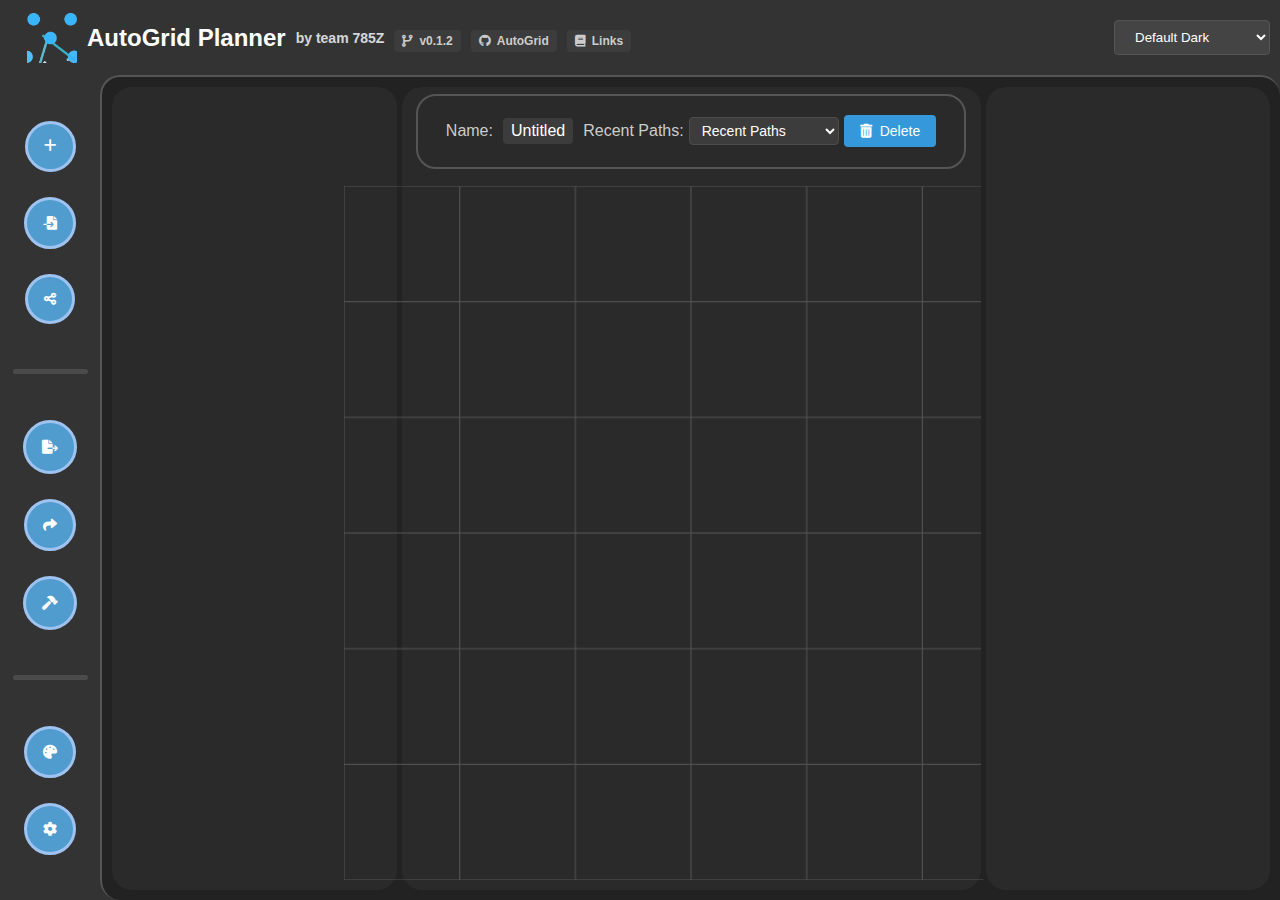
==== commit b692a0f2: "Updated UI" ====
--- a/index.html
+++ b/index.html
@@ -117,7 +117,7 @@
               </div>
             </div>
           </div>
-          <button class="action-button" onclick="sharePaths()">
+          <button class="action-button" onclick="openSettings()">
             <i class="fas fa-cog"></i>
             <span class="hover-text">Settings</span>
           </button>
@@ -149,7 +149,7 @@
         </div>
         <div class="main-area-right">
           <div class="tbd-right-panel">
-            
+
           </div>
         </div>
         <div class="path-info-area">
--- a/styles/bars.css
+++ b/styles/bars.css
@@ -7,7 +7,6 @@
   justify-content: space-evenly;
   flex-direction: column;
   align-items: center;
-  gap: 25px;
 }
 
 .left-sidebar-divider {
--- a/styles/header.css
+++ b/styles/header.css
@@ -1,6 +1,6 @@
 header {
     background: var(--bg-secondary);
-    height: 100px;
+    height: 75px;
     display: flex;
     justify-content: space-between;
     align-items: center;
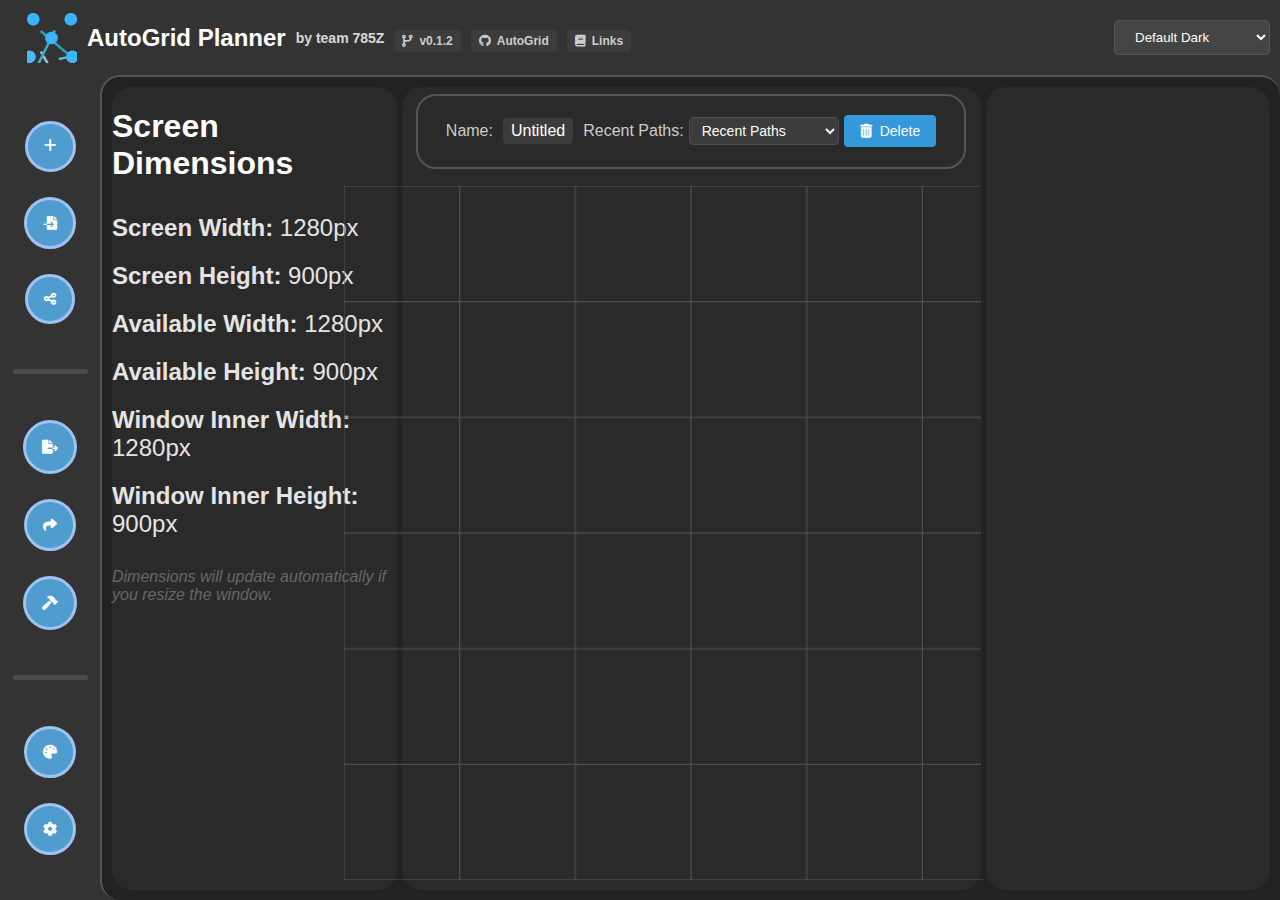
==== commit 060a96e0: "UI Dev Tools added" ====
--- a/index.html
+++ b/index.html
@@ -126,7 +126,41 @@
       <div class="main-area">
         <div class="main-area-left">
           <div class="current-path-panel">
-
+            <div class="container">
+              <h1>Screen Dimensions</h1>
+              
+              <div class="dimensions">
+                  <span class="label">Screen Width:</span> 
+                  <span id="screenWidth"></span>px
+              </div>
+              
+              <div class="dimensions">
+                  <span class="label">Screen Height:</span> 
+                  <span id="screenHeight"></span>px
+              </div>
+              
+              <div class="dimensions">
+                  <span class="label">Available Width:</span> 
+                  <span id="availWidth"></span>px
+              </div>
+              
+              <div class="dimensions">
+                  <span class="label">Available Height:</span> 
+                  <span id="availHeight"></span>px
+              </div>
+              
+              <div class="dimensions">
+                  <span class="label">Window Inner Width:</span> 
+                  <span id="innerWidth"></span>px
+              </div>
+              
+              <div class="dimensions">
+                  <span class="label">Window Inner Height:</span> 
+                  <span id="innerHeight"></span>px
+              </div>
+              
+              <p class="update-info">Dimensions will update automatically if you resize the window.</p>
+          </div>
           </div>
         </div>
         <div class="main-area-middle">
@@ -161,7 +195,21 @@
   <script src="script.js"></script>
   <script>
 
-
+        // Function to update the screen dimensions
+        function updateDimensions() {
+            document.getElementById('screenWidth').textContent = window.screen.width;
+            document.getElementById('screenHeight').textContent = window.screen.height;
+            document.getElementById('availWidth').textContent = window.screen.availWidth;
+            document.getElementById('availHeight').textContent = window.screen.availHeight;
+            document.getElementById('innerWidth').textContent = window.innerWidth;
+            document.getElementById('innerHeight').textContent = window.innerHeight;
+        }
+
+        // Update dimensions when the page loads
+        updateDimensions();
+
+        // Update dimensions when the window is resized
+        window.addEventListener('resize', updateDimensions);
 
 
 
--- a/styles/style.css
+++ b/styles/style.css
@@ -207,4 +207,32 @@
 
 #recentPaths {
   flex: 1;
+}
+
+
+
+
+
+
+
+
+
+
+
+
+
+
+
+.dimensions {
+  font-size: 24px;
+  margin: 10px 0;
+  color: #e4e4e4;
+}
+.label {
+  font-weight: bold;
+}
+.update-info {
+  margin-top: 20px;
+  font-style: italic;
+  color: #666;
 }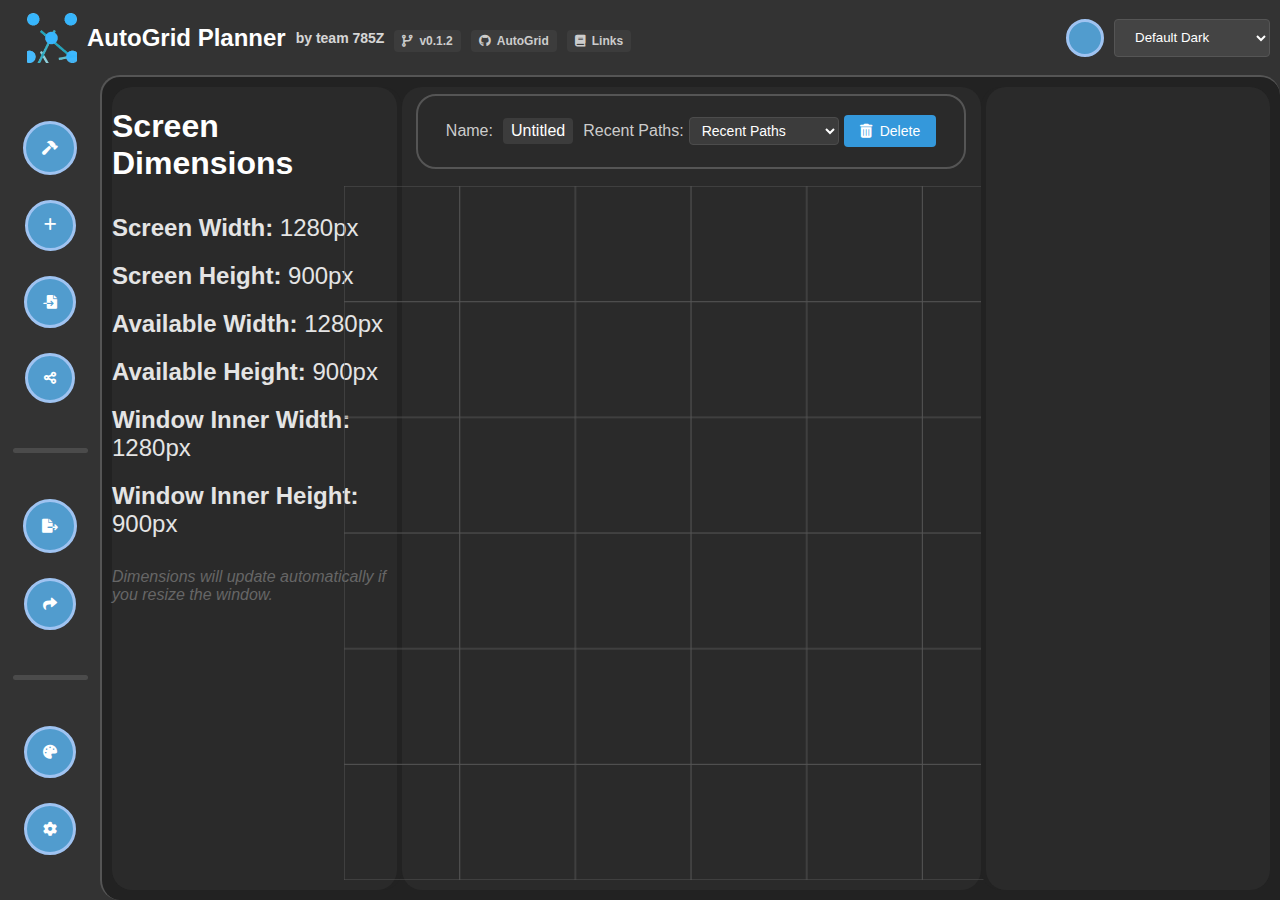
==== commit 7ff7dfe7: "Update index.html" ====
--- a/index.html
+++ b/index.html
@@ -46,6 +46,9 @@
         </div>
       </div>
       <div class="header-buttons">
+        <button id="fullscreenButton" class="action-button">
+          <span class="hover-text">FullScreen</span>
+        </button>
         <!-- <button onclick="clearPath()"><i class="fas fa-plus"></i> New Path</button>
         <button onclick="importPath()"><i class="fas fa-file-import"></i> Import Path</button>
         <button onclick="importSharePath()"><i class="fas fa-share-alt"></i> Import Share Path</button> -->
@@ -67,6 +70,10 @@
     <main>
       <div class="left-sidebar">
         <div class="left-sidebar-button-group">
+          <button class="action-button" onclick="buildPath()">
+            <i class="fas fa-hammer"></i>
+            <span class="hover-text">Build Code</span>
+          </button>
           <button class="action-button" onclick="clearPath()">
             <i class="fas fa-plus"></i>
             <span class="hover-text">New Path</span>
@@ -91,10 +98,6 @@
           <button class="action-button" onclick="sharePaths()">
             <i class="fas fa-share"></i>
             <span class="hover-text">Share Paths</span>
-          </button>
-          <button class="action-button" onclick="buildPath()">
-            <i class="fas fa-hammer"></i>
-            <span class="hover-text">Build Code</span>
           </button>
         </div>
 
@@ -251,6 +254,43 @@
 
 
 
+// Function to toggle fullscreen mode
+function toggleFullscreen() {
+  if (!document.fullscreenElement) {
+    // If not in fullscreen mode, request fullscreen
+    if (document.documentElement.requestFullscreen) {
+      document.documentElement.requestFullscreen();
+    } else if (document.documentElement.mozRequestFullScreen) { // Firefox
+      document.documentElement.mozRequestFullScreen();
+    } else if (document.documentElement.webkitRequestFullscreen) { // Chrome, Safari, Opera
+      document.documentElement.webkitRequestFullscreen();
+    } else if (document.documentElement.msRequestFullscreen) { // IE/Edge
+      document.documentElement.msRequestFullscreen();
+    }
+  } else {
+    // If already in fullscreen mode, exit fullscreen
+    if (document.exitFullscreen) {
+      document.exitFullscreen();
+    } else if (document.mozCancelFullScreen) {
+      document.mozCancelFullScreen();
+    } else if (document.webkitExitFullscreen) {
+      document.webkitExitFullscreen();
+    } else if (document.msExitFullscreen) {
+      document.msExitFullscreen();
+    }
+  }
+}
+
+// Add event listener to button with id "fullscreenButton"
+document.addEventListener('DOMContentLoaded', function() {
+  const fullscreenButton = document.getElementById('fullscreenButton');
+  if (fullscreenButton) {
+    fullscreenButton.addEventListener('click', toggleFullscreen);
+  }
+});
+
+
+
 
 
         document.addEventListener('contextmenu', function(event) {
